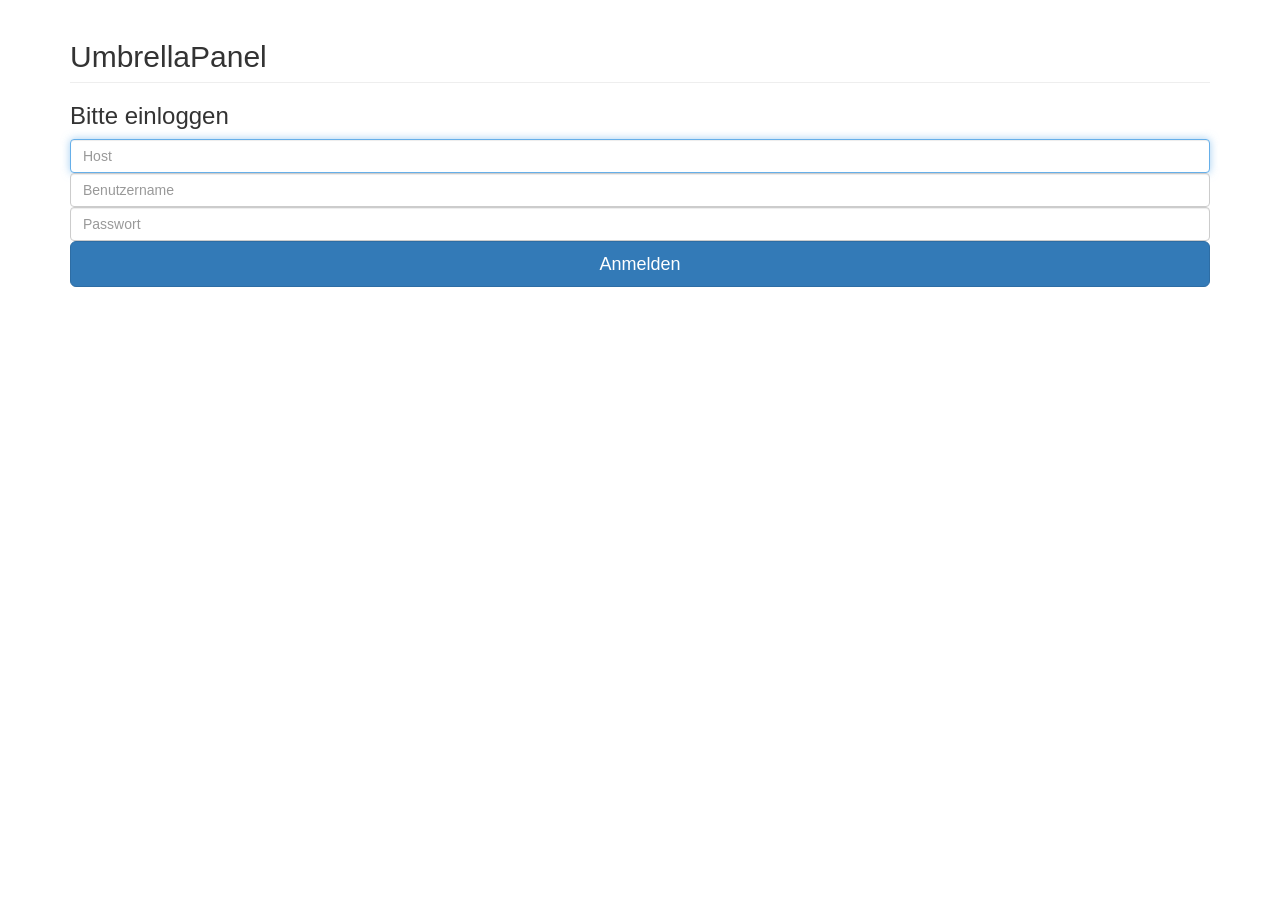
==== umbrellapanel-webapp/src/main/webapp/index.html @ 46753398 "Add javascript webapp into maven project" ====
<!DOCTYPE html>
<html lang="de">
	<head>
		<meta charset="utf-8">
		<meta http-equiv="X-UA-Compatible" content="IE=edge">
		<meta name="viewport" content="width=device-width, initial-scale=1">
		<!-- The above 3 meta tags *must* come first in the head; any other head content must come *after* these tags -->
		<meta name="description" content="">
		<meta name="author" content="">

		<title>UmbrellaPanel</title>

		<!-- Bootstrap core CSS -->
		<link href="css/bootstrap.min.css" rel="stylesheet">
		<link href="css/font-awesome.min.css" rel="stylesheet">
		
		<!-- Custom styles for this template -->
		<link href="css/style.min.css" rel="stylesheet">

		<!-- HTML5 shim and Respond.js for IE8 support of HTML5 elements and media queries -->
		<!--[if lt IE 9]>
			<script src="https://oss.maxcdn.com/html5shiv/3.7.2/html5shiv.min.js"></script>
			<script src="https://oss.maxcdn.com/respond/1.4.2/respond.min.js"></script>
		<![endif]-->
	</head>
	<body>
		<div id="login-content" class="container" style="display: block;">
			<fieldset class="form-signin">
				<h2 class="form-signin-heading page-header">UmbrellaPanel</h2>
				<h3>Bitte einloggen</h3>
				
				<label for="inputHost" class="sr-only">Host</label>
				<input type="text" id="inputHost" class="form-control" placeholder="Host" required autofocus/>
				
				<label for="inputName" class="sr-only">Benutzername</label>
				<input type="text" id="inputName" class="form-control" placeholder="Benutzername" required autofocus/>
				
				<label for="inputPassword" class="sr-only">Passwort</label>
				<input type="password" id="inputPassword" class="form-control" placeholder="Passwort" required/>
				
				<button id="form-signin-submit" class="btn btn-lg btn-primary btn-block">Anmelden</button>
			</fieldset>
		</div>
		<div id="panel-content" class="container" style="display: none;">
			<nav class="navbar navbar-default">
				<div class="container-fluid">
					<div class="navbar-header">
						<button type="button" class="navbar-toggle collapsed" data-toggle="collapse" data-target="#navbar-collapse-1">
							<span class="sr-only">Toggle navigation</span>
							<span class="icon-bar"></span>
							<span class="icon-bar"></span>
							<span class="icon-bar"></span>
						</button>
						<a id="nav-welcome" class="navbar-brand">UmbrellaPanel</a>
					</div>
					<div class="collapse navbar-collapse" id="navbar-collapse-1">
						<ul class="nav navbar-nav">
							<li class="dropdown" id="navserverdropdown">
								<a class="dropdown-toggle" data-toggle="dropdown" role="button" aria-expanded="false"><i class="fa fa-server"></i> Server <span class="caret"></span></a>
								<ul class="dropdown-menu" style="max-height: 450px; overflow-y: auto;" role="menu" id="nav-server-list">
								</ul>
							</li>
							<li><a id="nav-create-server"><i class="fa fa-plus-circle"></i> Server erstellen</a></li>
							<li><a id="nav-manage-users"><i class="fa fa-users"></i> Benutzer</a></li>
						</ul>
						<ul class="nav navbar-nav navbar-right">
							<li class="dropdown">
								<a class="dropdown-toggle" data-toggle="dropdown" role="button" aria-expanded="false"><i class="fa fa-user"></i> <span class="username"></span> <span class="caret"></span></a>
								<ul class="dropdown-menu" role="menu">
									<li><a id="nav-user-settings"><i class="fa fa-cog"></i> Profil</a></li>
									<li class="divider"></li>
									<li><a id="nav-user-logout"><i class="fa fa-power-off"></i> Abmelden</a></li>
								</ul>
							</li>
						</ul>
					</div>
				</div>
			</nav>
			<div id="welcome-view" class="view view-active">
				<div class="row">
					<div class="col-md-12">
						<h2 class="page-header">Willkommen im UmbrellaPanel!<small> Hallo <span class="username"></span></small></h2>
						<span id="logout-status"></span>
					</div>
				</div>
			</div>
			<div id="manage-users-view" class="view">
				<h2 class="page-header">Benutzer verwalten</h2>
				<div class="row">
					<div class="col-md-6">
						<h4>Alle Benutzer</h4>
						<table class="table table-striped">
							<thead>
								<tr>
									<th style="width: 10%;">ID</th>
									<th colspan="2">Name</th>
								</tr>
							</thead>
							<tbody>
								<tr>
									<td></td>
									<td></td>
									<td></td>
								</tr>
							</tbody>
						</table>
					</div>
					<div class="col-md-6">
						<h4>Benutzer erstellen</h4>
						<fieldset id="user-create">
							<div class="form-group">
								<label>Name:</label>
								<input name="name" type="text" class="form-control" autocomplete="off"/>
							</div>
							<div class="form-group">
								<label>Password:</label>
								<input name="password" type="password" class="form-control" autocomplete="off"/>
							</div>
							<div class="form-group">
								<label>Password wiederholen:</label>
								<input name="password2" type="password" class="form-control" autocomplete="off"/>
							</div>
							<button id="user-create-submit" class="btn btn-success"><i class="fa fa-user-plus"></i> Erstellen</button>
						</fieldset>
					</div>
				</div>
			</div>
			<div id="manage-user-view" class="view">
				<h2 class="page-header">Benutzer: <span class="editusername">Paul</span></h2>
				<div class="row">
					<div class="col-md-6">
						<h4>Berechtigungen</h4>
						<table class="table table-striped">
							<thead>
								<tr>
									<th>Server</th>
									<th>Wert</th>
									<th style="width: 10px;"></th>
								</tr>
							</thead>
							<tbody>
							</tbody>
						</table>
						<button id="manage-user-permissions-submit" class="btn btn-success"><i class="fa fa-check"></i> Speichern</button>
						<button id="manage-user-permissions-addrow" class="btn btn-info"><i class="fa fa-plus-circle"></i> Zeile hinzufügen</button>
					</div>
					<div class="col-md-6">
						<h4>Name ändern</h4>
						<fieldset id="manage-user-set-name">
							<div class="form-group">
								<label>Name:</label>
								<input name="name" type="text" class="form-control" autocomplete="off"/>
							</div>
							<button id="manage-user-set-name-submit" class="btn btn-success"><i class="fa fa-check"></i> Name ändern</button>
						</fieldset>
						<br>
						<h4>Passwort setzen</h4>
						<fieldset id="manage-user-set-password">
							<div class="form-group">
								<label>Password:</label>
								<input name="password" type="password" class="form-control" autocomplete="off"/>
							</div>
							<div class="form-group">
								<label>Password wiederholen:</label>
								<input name="password2" type="password" class="form-control" autocomplete="off"/>
							</div>
							<button id="manage-user-set-password-submit" class="btn btn-success"><i class="fa fa-check"></i> Passwort setzen</button>
						</fieldset>
					</div>
				</div>
			</div>
			<div id="user-settings-view" class="view">
				<div class="row">
					<div class="col-md-12">
						<h2 class="page-header">Profil<small> Passwort ändern</small></h2>
						<fieldset id="user-change-password">
							<div class="form-group">
								<label>Altes Passwort:</label>
								<input name="oldpassword" type="password" class="form-control" autocomplete="off"/>
							</div>
							<div class="form-group">
								<label>Neues Passwort:</label>
								<input name="newpassword" type="password" class="form-control" autocomplete="off"/>
							</div>
							<div class="form-group">
								<label>Neues Passwort wiederholen:</label>
								<input name="newpassword2" type="password" class="form-control" autocomplete="off"/>
							</div>
							<button id="user-change-password-submit" class="btn btn-success"><i class="fa fa-check"></i> Passwort ändern</button>
						</fieldset>
					</div>
				</div>
			</div>
			<div id="create-server-view" class="view">
				<div class="row">
					<div class="col-md-12">
						<h2 class="page-header">Server erstellen</h2>
						<fieldset id="createServerFieldset">
							<div class="form-group">
								<label>Worker: </label>
								<select class="form-control" name="worker">
								</select>
							</div>
							<div class="form-group">
								<label>Adresse:</label>
								<div class="input-group">
									<input name="host" type="text" class="form-control" placeholder="Host" />
									<span class="input-group-addon" style="border-left: 0; border-right: 0;">:</span>
									<input name="port" type="text" class="form-control" placeholder="Port" />
								</div>
							</div>
							<div class="form-group">
								<label>Start Befehl:</label>
								<input name="startcommand" class="form-control" placeholder="Start Befehl"/>
							</div>
							<button id="create-server-submit" class="btn btn-success"><i class="fa fa-plus-circle"></i> Erstellen</button>
						</fieldset>
					</div>
				</div>				
			</div>
			<div id="server-view" class="view">
				<h2 class="page-header"><span class="server-status bullet bullet-danger"></span> <span class="server-name">Server1</span><span class="pull-right">
						<button type="button" id="server-start" class="btn btn-success server-controll-btn"><i class="fa fa-play"></i><span class="hidden-xs">&nbsp;Starten</span></button>
						<button type="button" id="server-stop" class="btn btn-danger server-controll-btn"><i class="fa fa-stop"></i><span class="hidden-xs">&nbsp;Stoppen</span></button>
						<button type="button" id="server-refresh" class="btn btn-info"><i class="fa fa-refresh"></i><span class="hidden-xs">&nbsp;Neuladen</span></button>
					</span>
				</h2>
				<div class="clearfix"></div>
				<div role="tabpanel">
					<ul class="nav nav-tabs" role="tablist">
						<li role="presentation" class="active"><a href="#console" aria-controls="console" role="tab" data-toggle="tab"><i class="fa fa-terminal"></i> Konsole</a></li>
						<li role="presentation"><a href="#settings" aria-controls="settings" role="tab" data-toggle="tab"><i class="fa fa-cog"></i> Einstellungen</a></li>
					</ul>
					<div class="tab-content">
						<div role="tabpanel" class="tab-pane row active" id="console">
							<div class="col-md-12">
								<div class="well" id="log">
								</div>
								<fieldset id="sendCommandFieldset">
									<div class="input-group">
										<span class="input-group-addon"><i class="fa fa-chevron-right"></i></span>
										<input class="form-control" type="text" placeholder="Befehl"/>
										<span class="input-group-btn">
											<button class="btn btn-primary" type="button">Senden</button>
										</span>
									</div>
								</fieldset>
							</div>
						</div>
						<div role="tabpanel" class="tab-pane row" id="settings">
							<div class="col-md-6">
								<h4>Status</h4>
								<ul class="list-group">
									<li class="list-group-item"><span class="worker-status bullet bullet-danger"></span> <span class="label label-default">Worker</span> <code class="worker-text"></code> <span class="label label-default">Server ID</span> <code class="server-id"></code></li>
									<li class="list-group-item"><span class="ftp-status bullet bullet-danger"></span> <span class="label label-default">FTP</span> <code class="ftp-text"></code></li>
								</ul>
								<button id="server-delete-submit" class="btn btn-danger server-controll-btn"><i class="fa fa-trash-o"></i> Server löschen</button>
							</div>
							<div class="col-md-6">
								<h4>Einstellungen</h4>
								<fieldset id="settingsFieldset">
									<div class="form-group">
										<label>Servername:</label>
										<input name="servername" class="form-control" placeholder="Servername"/>
									</div>
									<div class="form-group">
										<label>Adresse:</label>
										<div class="input-group">
											<input name="host" type="text" class="form-control" placeholder="Host" />
											<span class="input-group-addon" style="border-left: 0; border-right: 0;">:</span>
											<input name="port" type="text" class="form-control" placeholder="Port" />
										</div>
									</div>
									<div class="form-group">
										<label>Start Befehl:</label>
										<input name="startcommand" class="form-control" placeholder="Start Befehl"/>
									</div>
									<button id="server-settings-update" class="btn btn-success"><i class="fa fa-check"></i> Speichern</button>
								</fieldset>
							</div>
						</div>
					</div>
				</div>
			</div>
		</div>
		<datalist id="permissionValues">
			<option value="10">PANEL_ACCESS</option>
			<option value="20">FTP_ACCESS</option>
			<option value="30">SERVER_SETTINGS</option>
			<option value="999">ADMIN</option>
		</datalist>
		<datalist id="serverValues">
		</datalist>
		<script src="js/jquery.min.js"></script>
		<script src="js/bootstrap.min.js"></script>
		<script src="js/site.min.js"></script>
	</body>
</html>
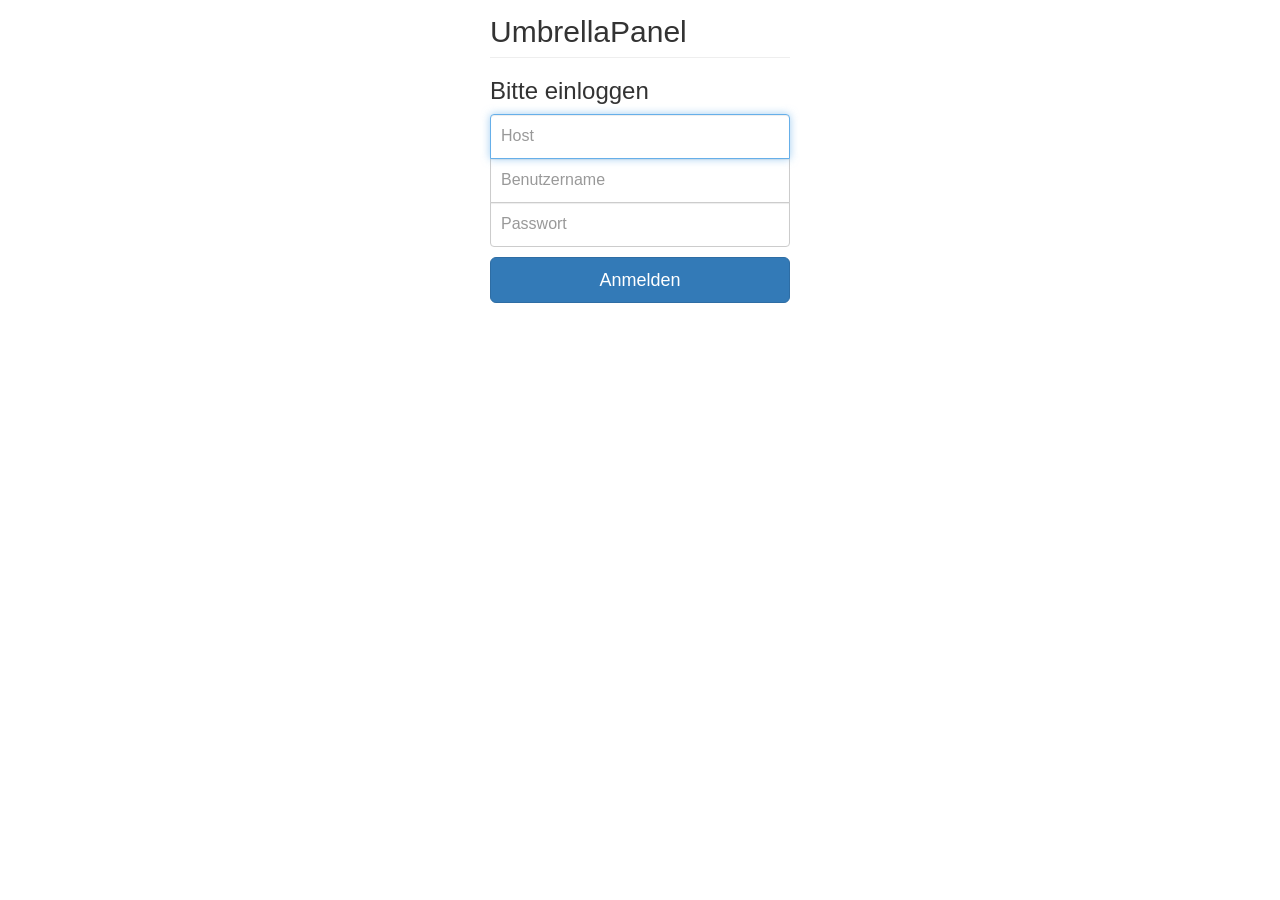
==== commit 7492bc39: "Fix min suffix for custom css + js" ====
--- a/umbrellapanel-webapp/src/main/webapp/index.html
+++ b/umbrellapanel-webapp/src/main/webapp/index.html
@@ -15,7 +15,7 @@
 		<link href="css/font-awesome.min.css" rel="stylesheet">
 		
 		<!-- Custom styles for this template -->
-		<link href="css/style.min.css" rel="stylesheet">
+		<link href="css/style.css" rel="stylesheet">
 
 		<!-- HTML5 shim and Respond.js for IE8 support of HTML5 elements and media queries -->
 		<!--[if lt IE 9]>
@@ -293,6 +293,6 @@
 		</datalist>
 		<script src="js/jquery.min.js"></script>
 		<script src="js/bootstrap.min.js"></script>
-		<script src="js/site.min.js"></script>
+		<script src="js/site.js"></script>
 	</body>
 </html>
--- a/umbrellapanel-webapp/src/main/webapp/css/style.css
+++ b/umbrellapanel-webapp/src/main/webapp/css/style.css
@@ -0,0 +1,127 @@
+.form-signin {
+	max-width: 330px;
+	padding: 15px;
+	margin: 0 auto;
+}
+.form-signin .form-signin-heading,
+.form-signin .checkbox {
+	margin-bottom: 10px;
+}
+.form-signin .checkbox {
+	font-weight: normal;
+}
+.form-signin .form-control {
+	position: relative;
+	height: auto;
+	-webkit-box-sizing: border-box;
+	-moz-box-sizing: border-box;
+	box-sizing: border-box;
+	padding: 10px;
+	font-size: 16px;
+}
+.form-signin .form-control:focus {
+	z-index: 2;
+}
+.form-signin input#inputHost {
+	margin-bottom: -1px;
+	border-bottom-right-radius: 0;
+	border-bottom-left-radius: 0;
+}
+.form-signin input#inputName {
+	margin-bottom: -1px;
+	margin-top: -1px;
+	border-radius: 0;
+}
+.form-signin input#inputPassword {
+	margin-bottom: 10px;
+	border-top-left-radius: 0;
+	border-top-right-radius: 0;
+}
+
+.navbar-default {
+	border-radius: 0px 0px 4px 4px;
+	border-top: 0px none;
+}
+
+.view-active {
+	display: block !important;
+}
+
+.view {
+	display: none;
+	margin-bottom: 15px;
+}
+
+a {
+	cursor: pointer;
+}
+
+div#server-view div.tab-content {
+	margin-top: 10px;
+}
+
+div#server-view .well#log {
+	overflow: scroll;
+	color: #FFF;
+	background-color: #000;
+	margin-bottom: 10px;
+	height: 450px;
+	font-family: "Courier New", Courier, monospace;
+	line-height: 1.2em;
+	white-space: nowrap;
+}
+
+div#manage-users-view h4, div#manage-user-view h4 {
+	margin-top: 0px;
+}
+
+h2.page-header {
+	margin-top: 0px;
+}
+
+.bullet {
+	width: 0.6em;
+	height: 0.6em;
+	display: inline-block;
+	border-radius: 0.3em;
+}
+
+.bullet-default {
+	background-color: rgb(255, 255, 255);
+	box-shadow: 0px 0px 0.1em rgb(204, 204, 204);
+}
+
+.bullet-primary {
+	background-color: rgb(51, 122, 183);
+	box-shadow: 0px 0px 0.1em rgb(46, 109, 164);
+}
+
+.bullet-success {
+	background-color: rgb(92, 184, 92);
+	box-shadow: 0px 0px 0.1em rgb(76, 174, 76);
+}
+
+.bullet-info {
+	background-color: rgb(91, 192, 222);
+	box-shadow: 0px 0px 0.1em rgb(70, 184, 218);
+}
+
+.bullet-warning {
+	background-color: rgb(240, 173, 78);
+	box-shadow: 0px 0px 0.1em rgb(238, 162, 54);
+}
+
+.bullet-danger {
+	background-color: rgb(217, 83, 79);
+	box-shadow: 0px 0px 0.1em rgb(212, 63, 58);
+}
+
+span.hidden-xs {
+	display: inline-block !important;
+}
+
+@media (max-width: 767px) {
+	span.hidden-xs {
+		display: none!important;
+	}
+}
